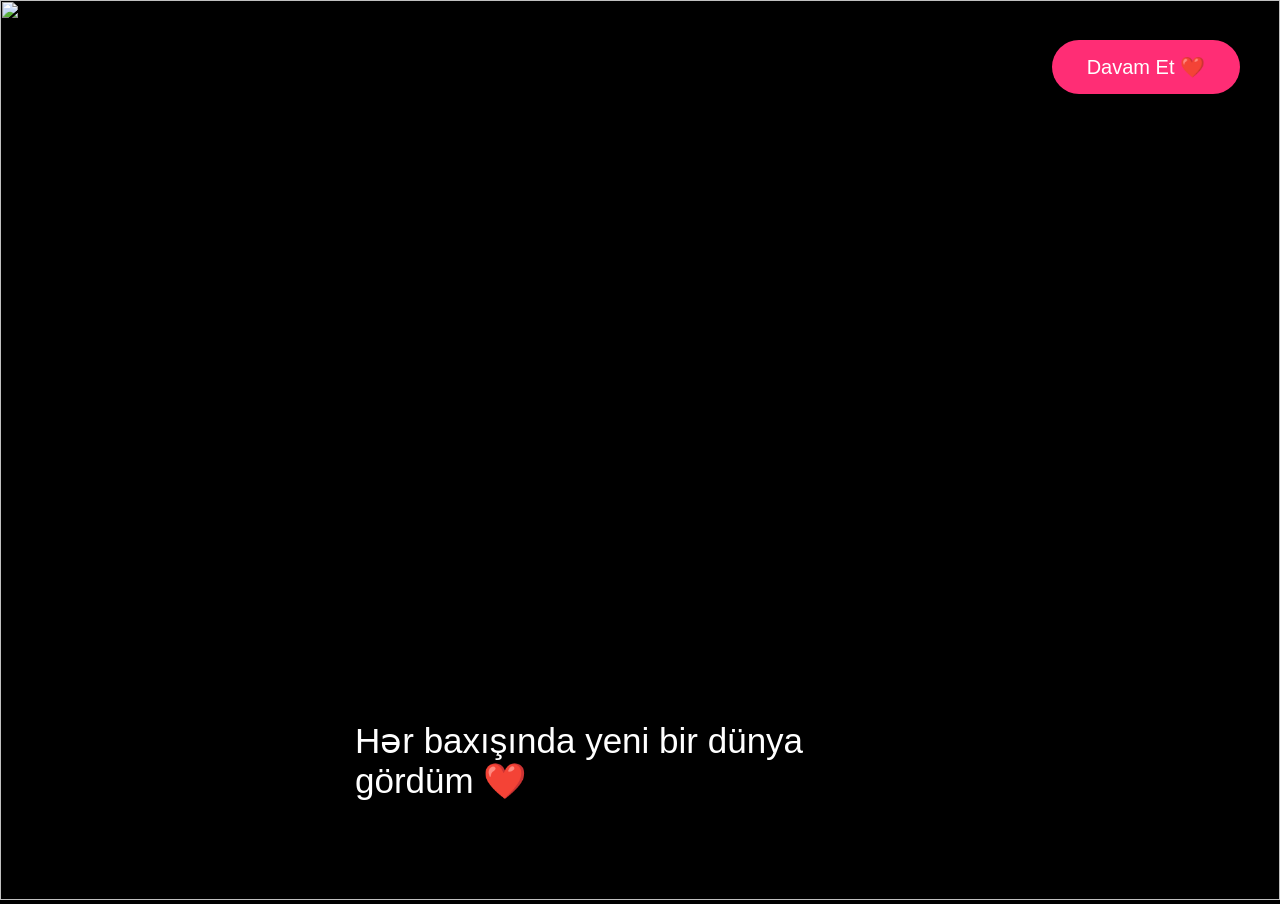
==== gallery.html @ 64bcfe3b "Add gallery.html with image slider and audio" ====
<!DOCTYPE html>
<html lang="az">
<head>

<meta charset="UTF-8">

<meta name="viewport" content="width=device-width, initial-scale=1.0">

<title>Bizim Xatirələrimiz ❤️</title>

<link rel="stylesheet" href="style.css">

<style>

body{
background:#000;
overflow:hidden;
margin:0;
}

.slider{

width:100vw;
height:100vh;
position:relative;

}

.slide{

position:absolute;
width:100%;
height:100%;
opacity:0;
transition:2s;

}

.slide img{

width:100%;
height:100%;
object-fit:cover;

}

.active{

opacity:1;

}

.caption{

position:absolute;

bottom:80px;

left:50%;

transform:translateX(-50%);

color:white;

font-size:35px;

background:rgba(0,0,0,.45);

padding:18px 35px;

border-radius:30px;

backdrop-filter:blur(10px);

}

.next{

position:absolute;

top:40px;

right:40px;

padding:15px 35px;

border:none;

border-radius:50px;

font-size:20px;

background:#ff2d75;

color:white;

cursor:pointer;

}

</style>

</head>

<body>

<div class="slider">

<div class="slide active">

<img src="assets/photo1.jpg">

<div class="caption">

Hər baxışında yeni bir dünya gördüm ❤️

</div>

</div>

<div class="slide">

<img src="assets/photo2.jpg">

<div class="caption">

Səninlə keçən hər an ömrümün ən gözəl xatirəsidir...

</div>

</div>

<div class="slide">

<img src="assets/photo3.jpg">

<div class="caption">

Bu hekayənin sonu yox...

Çünki bu sadəcə başlanğıcdır...

❤️

</div>

</div>

<button class="next">

Davam Et ❤️

</button>

</div>

<audio autoplay loop>

<source src="assets/music.mp3" type="audio/mpeg">

</audio>

<script>

const slides=document.querySelectorAll(".slide");

let index=0;

setInterval(()=>{

slides[index].classList.remove("active");

index++;

if(index>=slides.length){

index=0;

}

slides[index].classList.add("active");

},5000);

document.querySelector(".next").onclick=function(){

window.location="letter.html";

}

</script>

</body>

</html>
---- style.css ----
*{
margin:0;
padding:0;
box-sizing:border-box;
font-family:'Poppins',sans-serif;
}

html{
scroll-behavior:smooth;
}

body{
background:#06060d;
color:white;
overflow-x:hidden;
}

#loader{
position:fixed;
top:0;
left:0;
width:100%;
height:100%;
background:#000;
display:flex;
justify-content:center;
align-items:center;
z-index:9999;
animation:fadeOut 2.5s forwards;
animation-delay:2s;
}

.loader-content{
text-align:center;
}

.loader-content h1{
font-size:48px;
color:#ff4d88;
letter-spacing:2px;
}

.loader-content p{
margin-top:10px;
font-size:20px;
color:#ddd;
}

.loader-heart{
margin-top:20px;
font-size:60px;
animation:heart 1s infinite;
}

@keyframes heart{
0%{transform:scale(1);}
50%{transform:scale(1.3);}
100%{transform:scale(1);}
}

@keyframes fadeOut{
to{
opacity:0;
visibility:hidden;
}
}

#hero{
height:100vh;
background:url("assets/background.jpg") center center/cover no-repeat;
display:flex;
justify-content:center;
align-items:center;
position:relative;
text-align:center;
padding:20px;
}

.overlay{
position:absolute;
top:0;
left:0;
width:100%;
height:100%;
background:rgba(0,0,0,.55);
backdrop-filter:blur(3px);
}

.hero-content{
position:relative;
z-index:2;
max-width:850px;
animation:show 2s;
}

.hero-content h2{
font-size:28px;
font-weight:300;
color:#fff;
}

.hero-content h1{
font-size:78px;
margin:20px 0;
color:#ff4d88;
text-shadow:0 0 25px #ff4d88;
}

.hero-content p{
font-size:22px;
line-height:1.9;
color:#f5f5f5;
margin-bottom:40px;
}

#start{
padding:18px 45px;
border:none;
border-radius:50px;
background:linear-gradient(45deg,#ff0066,#ff4d88);
color:white;
font-size:22px;
cursor:pointer;
transition:.4s;
box-shadow:0 0 25px rgba(255,0,102,.5);
}

#start:hover{
transform:scale(1.08);
box-shadow:0 0 45px #ff0066;
}

@keyframes show{
from{
opacity:0;
transform:translateY(50px);
}
to{
opacity:1;
transform:translateY(0);
}
}

@media(max-width:768px){

.hero-content h1{
font-size:50px;
}

.hero-content h2{
font-size:22px;
}

.hero-content p{
font-size:18px;
}

#start{
font-size:18px;
padding:15px 35px;
}

.loader-content h1{
font-size:34px;
}

}
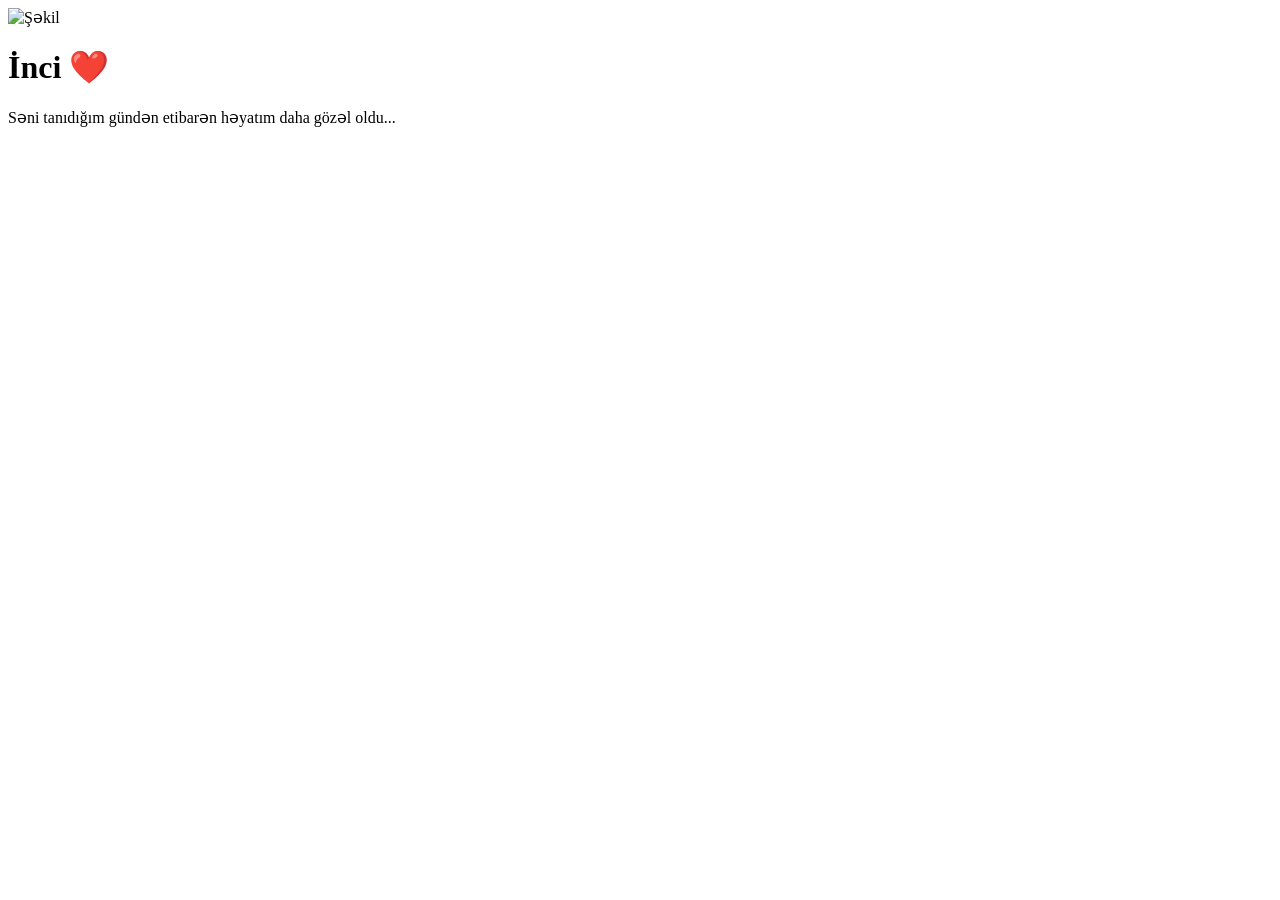
==== commit 33259fac: "Create gallery.html" ====
--- a/gallery.html
+++ b/gallery.html
@@ -1,195 +1,35 @@
 <!DOCTYPE html>
 <html lang="az">
 <head>
+    <meta charset="UTF-8">
+    <meta name="viewport" content="width=device-width, initial-scale=1.0">
+    <title>Xatirələrimiz ❤️</title>
 
-<meta charset="UTF-8">
-
-<meta name="viewport" content="width=device-width, initial-scale=1.0">
-
-<title>Bizim Xatirələrimiz ❤️</title>
-
-<link rel="stylesheet" href="style.css">
-
-<style>
-
-body{
-background:#000;
-overflow:hidden;
-margin:0;
-}
-
-.slider{
-
-width:100vw;
-height:100vh;
-position:relative;
-
-}
-
-.slide{
-
-position:absolute;
-width:100%;
-height:100%;
-opacity:0;
-transition:2s;
-
-}
-
-.slide img{
-
-width:100%;
-height:100%;
-object-fit:cover;
-
-}
-
-.active{
-
-opacity:1;
-
-}
-
-.caption{
-
-position:absolute;
-
-bottom:80px;
-
-left:50%;
-
-transform:translateX(-50%);
-
-color:white;
-
-font-size:35px;
-
-background:rgba(0,0,0,.45);
-
-padding:18px 35px;
-
-border-radius:30px;
-
-backdrop-filter:blur(10px);
-
-}
-
-.next{
-
-position:absolute;
-
-top:40px;
-
-right:40px;
-
-padding:15px 35px;
-
-border:none;
-
-border-radius:50px;
-
-font-size:20px;
-
-background:#ff2d75;
-
-color:white;
-
-cursor:pointer;
-
-}
-
-</style>
-
+    <link rel="stylesheet" href="gallery.css">
 </head>
-
 <body>
 
-<div class="slider">
+<div class="overlay"></div>
 
-<div class="slide active">
+<div class="gallery-container">
 
-<img src="assets/photo1.jpg">
+    <img id="photo" src="images/1.jpg" alt="Şəkil">
 
-<div class="caption">
+    <div class="text-box">
+        <h1 id="title">İnci ❤️</h1>
 
-Hər baxışında yeni bir dünya gördüm ❤️
+        <p id="message">
+            Səni tanıdığım gündən etibarən həyatım daha gözəl oldu...
+        </p>
+    </div>
 
 </div>
 
-</div>
-
-<div class="slide">
-
-<img src="assets/photo2.jpg">
-
-<div class="caption">
-
-Səninlə keçən hər an ömrümün ən gözəl xatirəsidir...
-
-</div>
-
-</div>
-
-<div class="slide">
-
-<img src="assets/photo3.jpg">
-
-<div class="caption">
-
-Bu hekayənin sonu yox...
-
-Çünki bu sadəcə başlanğıcdır...
-
-❤️
-
-</div>
-
-</div>
-
-<button class="next">
-
-Davam Et ❤️
-
-</button>
-
-</div>
-
-<audio autoplay loop>
-
-<source src="assets/music.mp3" type="audio/mpeg">
-
+<audio id="music" autoplay loop>
+    <source src="music/Gel-Xosbext-Olaq.mp3" type="audio/mpeg">
 </audio>
 
-<script>
-
-const slides=document.querySelectorAll(".slide");
-
-let index=0;
-
-setInterval(()=>{
-
-slides[index].classList.remove("active");
-
-index++;
-
-if(index>=slides.length){
-
-index=0;
-
-}
-
-slides[index].classList.add("active");
-
-},5000);
-
-document.querySelector(".next").onclick=function(){
-
-window.location="letter.html";
-
-}
-
-</script>
+<script src="gallery.js"></script>
 
 </body>
-
-</html>
+</html>
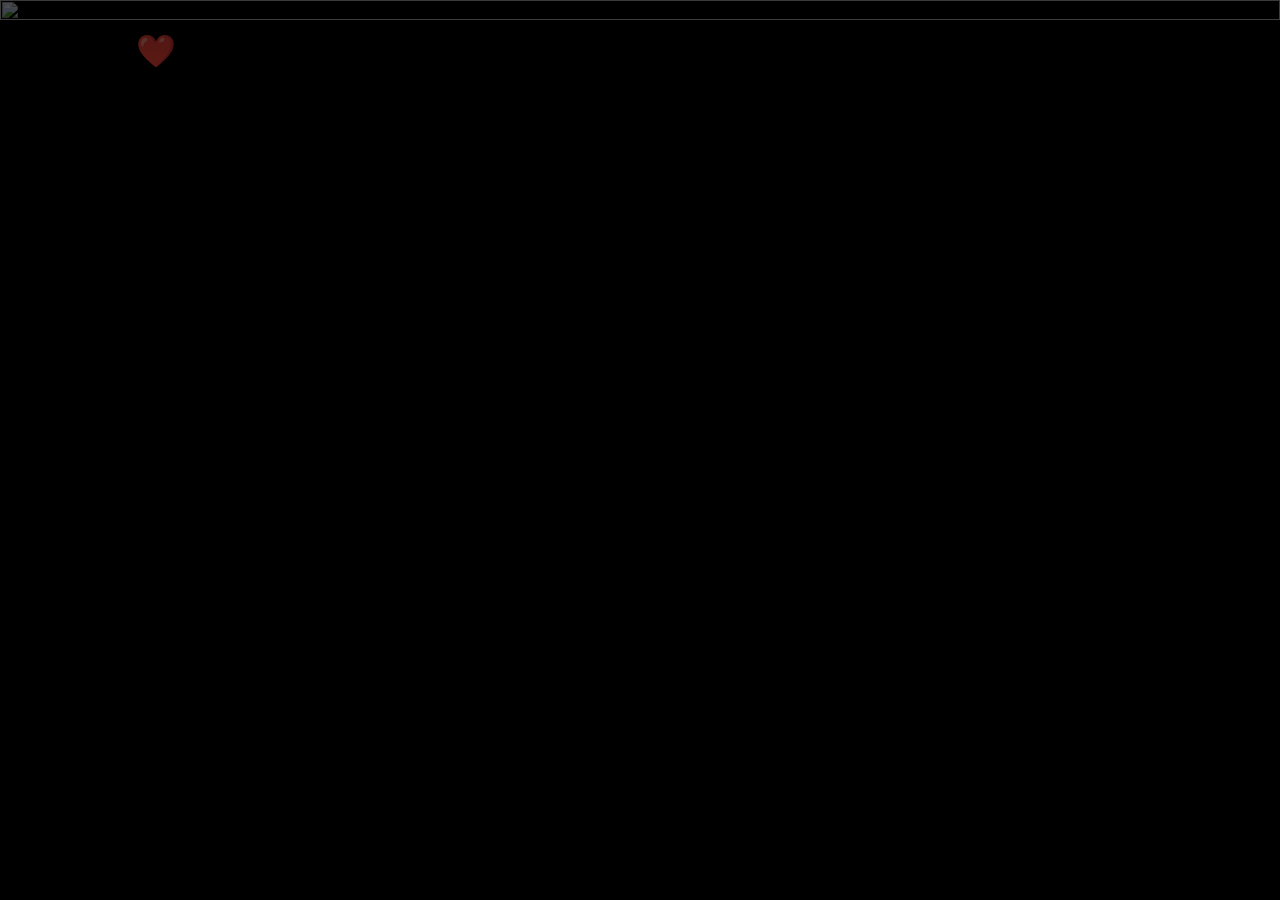
==== commit acd7f0be: "Update gallery.html" ====
--- a/gallery.html
+++ b/gallery.html
@@ -9,24 +9,28 @@
 </head>
 <body>
 
-<div class="overlay"></div>
+<div id="stars"></div>
 
-<div class="gallery-container">
+<div class="gallery">
 
-    <img id="photo" src="images/1.jpg" alt="Şəkil">
+    <img id="photo" src="images/1.jpg">
 
-    <div class="text-box">
-        <h1 id="title">İnci ❤️</h1>
+    <div class="overlay"></div>
+
+    <div class="glass-text">
+
+        <h1>Sübhan ❤️ İnci</h1>
 
         <p id="message">
-            Səni tanıdığım gündən etibarən həyatım daha gözəl oldu...
+            Hər gözəl xatirənin başlanğıcı səni tanıdığım gün oldu...
         </p>
+
     </div>
 
 </div>
 
 <audio id="music" autoplay loop>
-    <source src="music/Gel-Xosbext-Olaq.mp3" type="audio/mpeg">
+    <source src="music/Gel-Xosbext-Olaq.mp3">
 </audio>
 
 <script src="gallery.js"></script>
--- a/gallery.css
+++ b/gallery.css
@@ -0,0 +1,72 @@
+@import url('https://fonts.googleapis.com/css2?family=Poppins:wght@300;500;700&display=swap');
+
+*{
+    margin:0;
+    padding:0;
+    box-sizing:border-box;
+    font-family:'Poppins',sans-serif;
+}
+
+body{
+    width:100%;
+    height:100vh;
+    overflow:hidden;
+    background:#000;
+}
+
+.gallery-container{
+    position:relative;
+    width:100%;
+    height:100vh;
+}
+
+#photo{
+    width:100%;
+    height:100%;
+    object-fit:cover;
+    transition:1s;
+}
+
+.overlay{
+    position:absolute;
+    inset:0;
+    background:linear-gradient(to top,rgba(0,0,0,.7),rgba(0,0,0,.2),rgba(0,0,0,.7));
+    z-index:1;
+}
+
+.text-box{
+    position:absolute;
+    left:50%;
+    bottom:50px;
+    transform:translateX(-50%);
+    width:90%;
+    max-width:700px;
+    background:rgba(255,255,255,.08);
+    backdrop-filter:blur(18px);
+    border-radius:20px;
+    padding:25px;
+    text-align:center;
+    z-index:2;
+}
+
+.text-box h1{
+    color:#ff4d88;
+    font-size:42px;
+    margin-bottom:15px;
+}
+
+.text-box p{
+    color:white;
+    font-size:20px;
+    line-height:1.8;
+}
+
+@media(max-width:768px){
+    .text-box h1{
+        font-size:32px;
+    }
+
+    .text-box p{
+        font-size:17px;
+    }
+}
